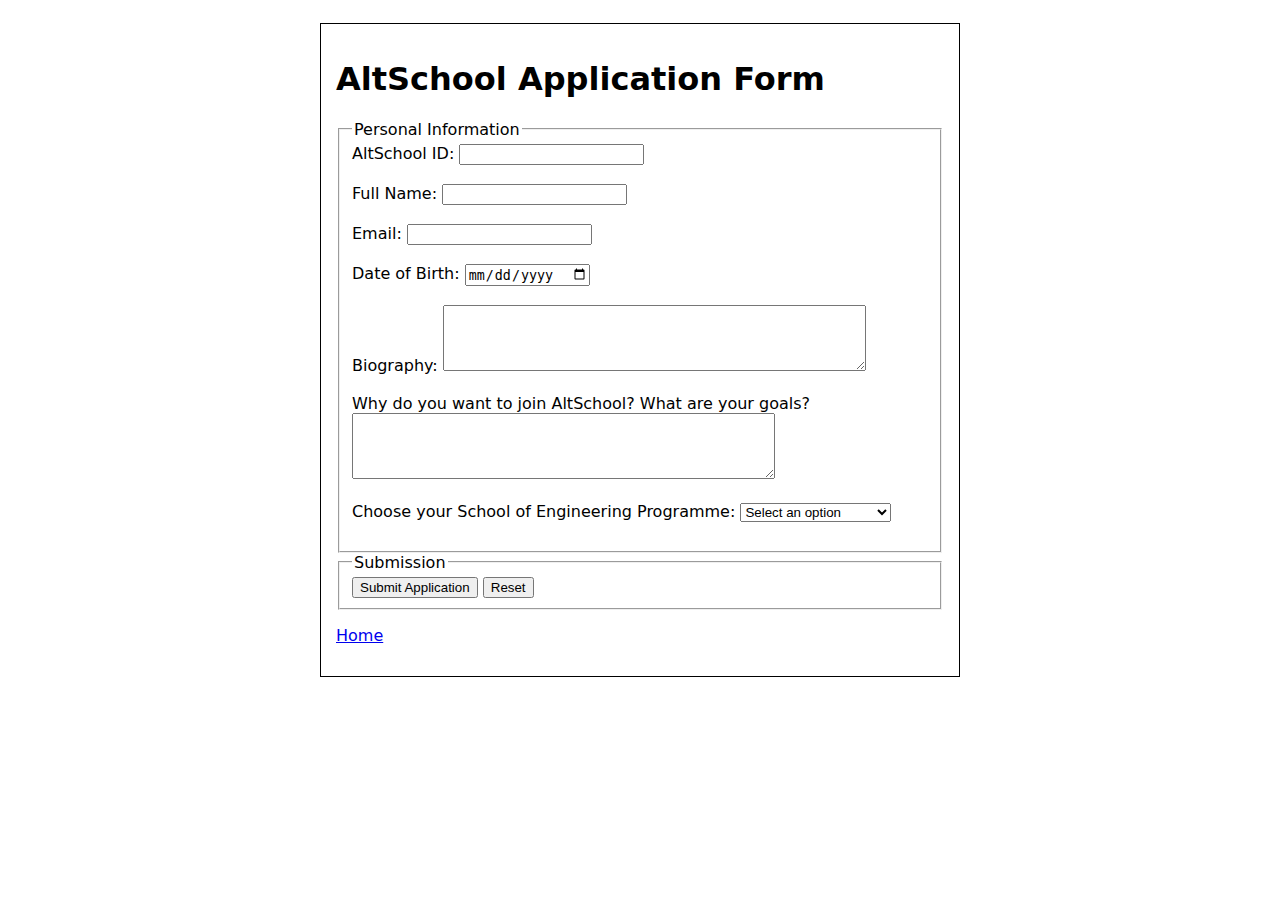
==== pages/applicaton.html @ dfc2dacc "Add files via upload" ====
<!DOCTYPE html>
<html lang="en">
  <head>
    <meta charset="UTF-8" />
    <meta name="viewport" content="width=device-width, initial-scale=1.0" />
    <link rel="stylesheet" href="../style.css" />
    <link rel="icon" href="../images/htm.png" type="image/x-icon" />
    <title>AltSchool Application Form</title>
  </head>
  <body>
    <div>
      <header>
        <h1>AltSchool Application Form</h1>
      </header>
      <main>
        <form action="/submit_application" method="post">
          <fieldset>
            <legend>Personal Information</legend>
            <label for="altschool-id">AltSchool ID:</label>
            <input type="text" id="altschool-id" name="altschool-id" required />
            <br />
            <br />

            <label for="name">Full Name:</label>
            <input type="text" id="name" name="name" required />
            <br />
            <br />

            <label for="email">Email:</label>
            <input type="email" id="email" name="email" required />
            <br />
            <br />

            <label for="date-of-birth">Date of Birth:</label>
            <input
              type="date"
              id="date-of-birth"
              name="date-of-birth"
              required
            />
            <br />
            <br />

            <label for="biography">Biography:</label>
            <textarea
              id="biography"
              name="biography"
              rows="4"
              cols="50"
              required
            ></textarea>
            <br />
            <br />

            <label for="goals">
              Why do you want to join AltSchool? What are your goals?
            </label>
            <textarea
              id="goals"
              name="goals"
              rows="4"
              cols="50"
              required
            ></textarea>
            <br />
            <br />

            <label for="school-of-engineering">
              Choose your School of Engineering Programme:
            </label>
            <select
              id="school-of-engineering"
              name="school-of-engineering"
              required
            >
              <option value="" disabled selected>Select an option</option>
              <option value="frontend">Frontend Engineering</option>
              <option value="backend">Backend Engineering</option>
              <option value="cloud">Cloud Engineering</option>
              <option value="cybersecurity">Cybersecurity</option>
            </select>
            <br />
            <br />
          </fieldset>

          <fieldset>
            <legend>Submission</legend>
            <input type="submit" value="Submit Application" />
            <button type="reset">Reset</button>
          </fieldset>
        </form>
      </main>
      <footer>
        <p>
          <a href="../">Home</a>
        </p>
      </footer>
    </div>
  </body>
</html>
---- style.css ----
* {
  box-sizing: border-box;
}

#alt-img {
  width: 100px;
}

body {
  display: flex;
  padding: 15px;
  flex-direction: row;
  justify-content: center;
  font-family: system-ui, -apple-system, BlinkMacSystemFont, 'Segoe UI', Roboto, Oxygen, Ubuntu, Cantarell, 'Open Sans', 'Helvetica Neue', sans-serif;
}

div {
  padding: 15px;
  width: 50vw;
  border: 1px solid black;
}
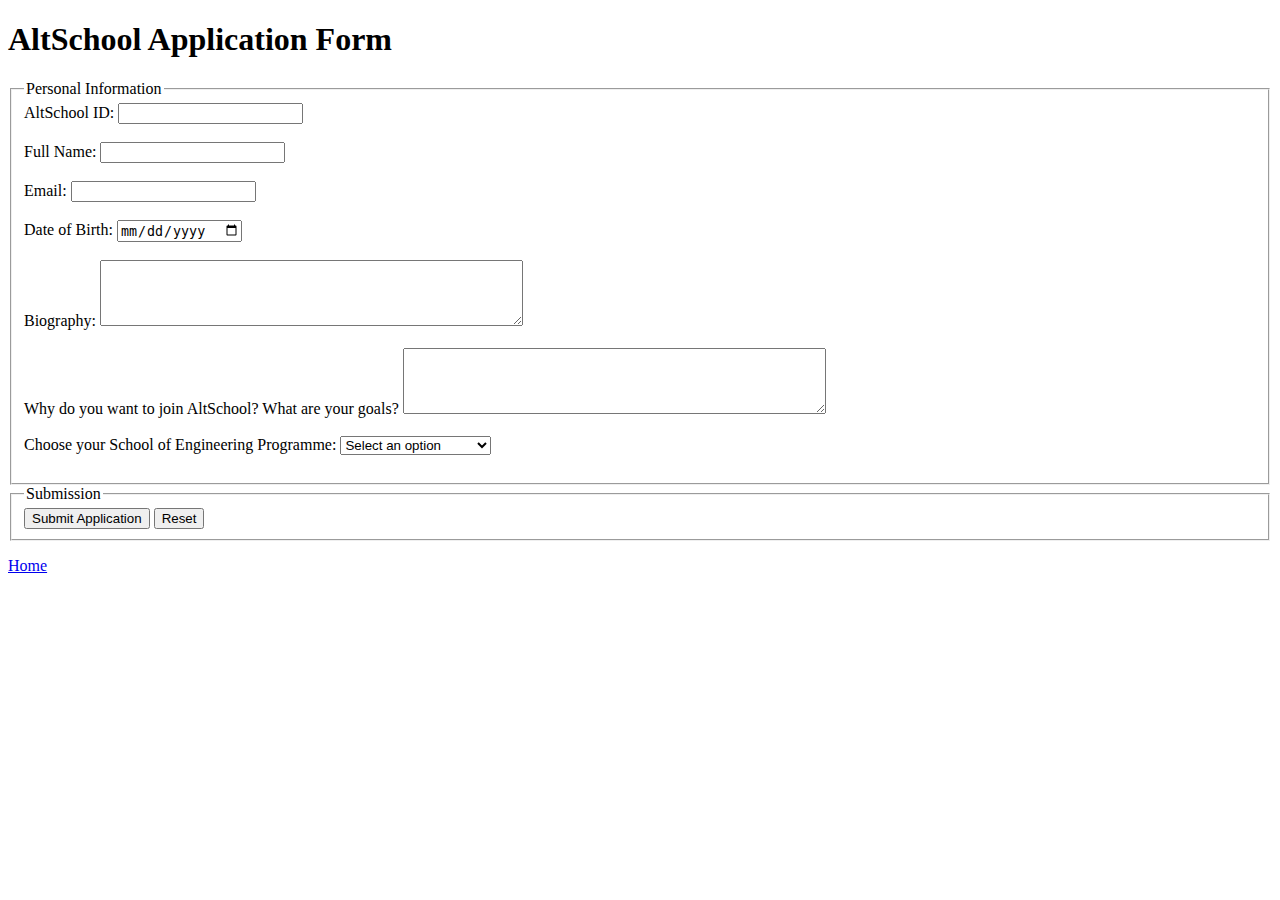
==== commit 563024ad: "Update applicaton.html" ====
--- a/pages/applicaton.html
+++ b/pages/applicaton.html
@@ -2,8 +2,8 @@
 <html lang="en">
   <head>
     <meta charset="UTF-8" />
-    <meta name="viewport" content="width=device-width, initial-scale=1.0" />
-    <link rel="stylesheet" href="../style.css" />
+    <meta name="viewport" content="width=device-width, initial-scale=1.0" />+
     <link rel="icon" href="../images/htm.png" type="image/x-icon" />
     <title>AltSchool Application Form</title>
   </head>
